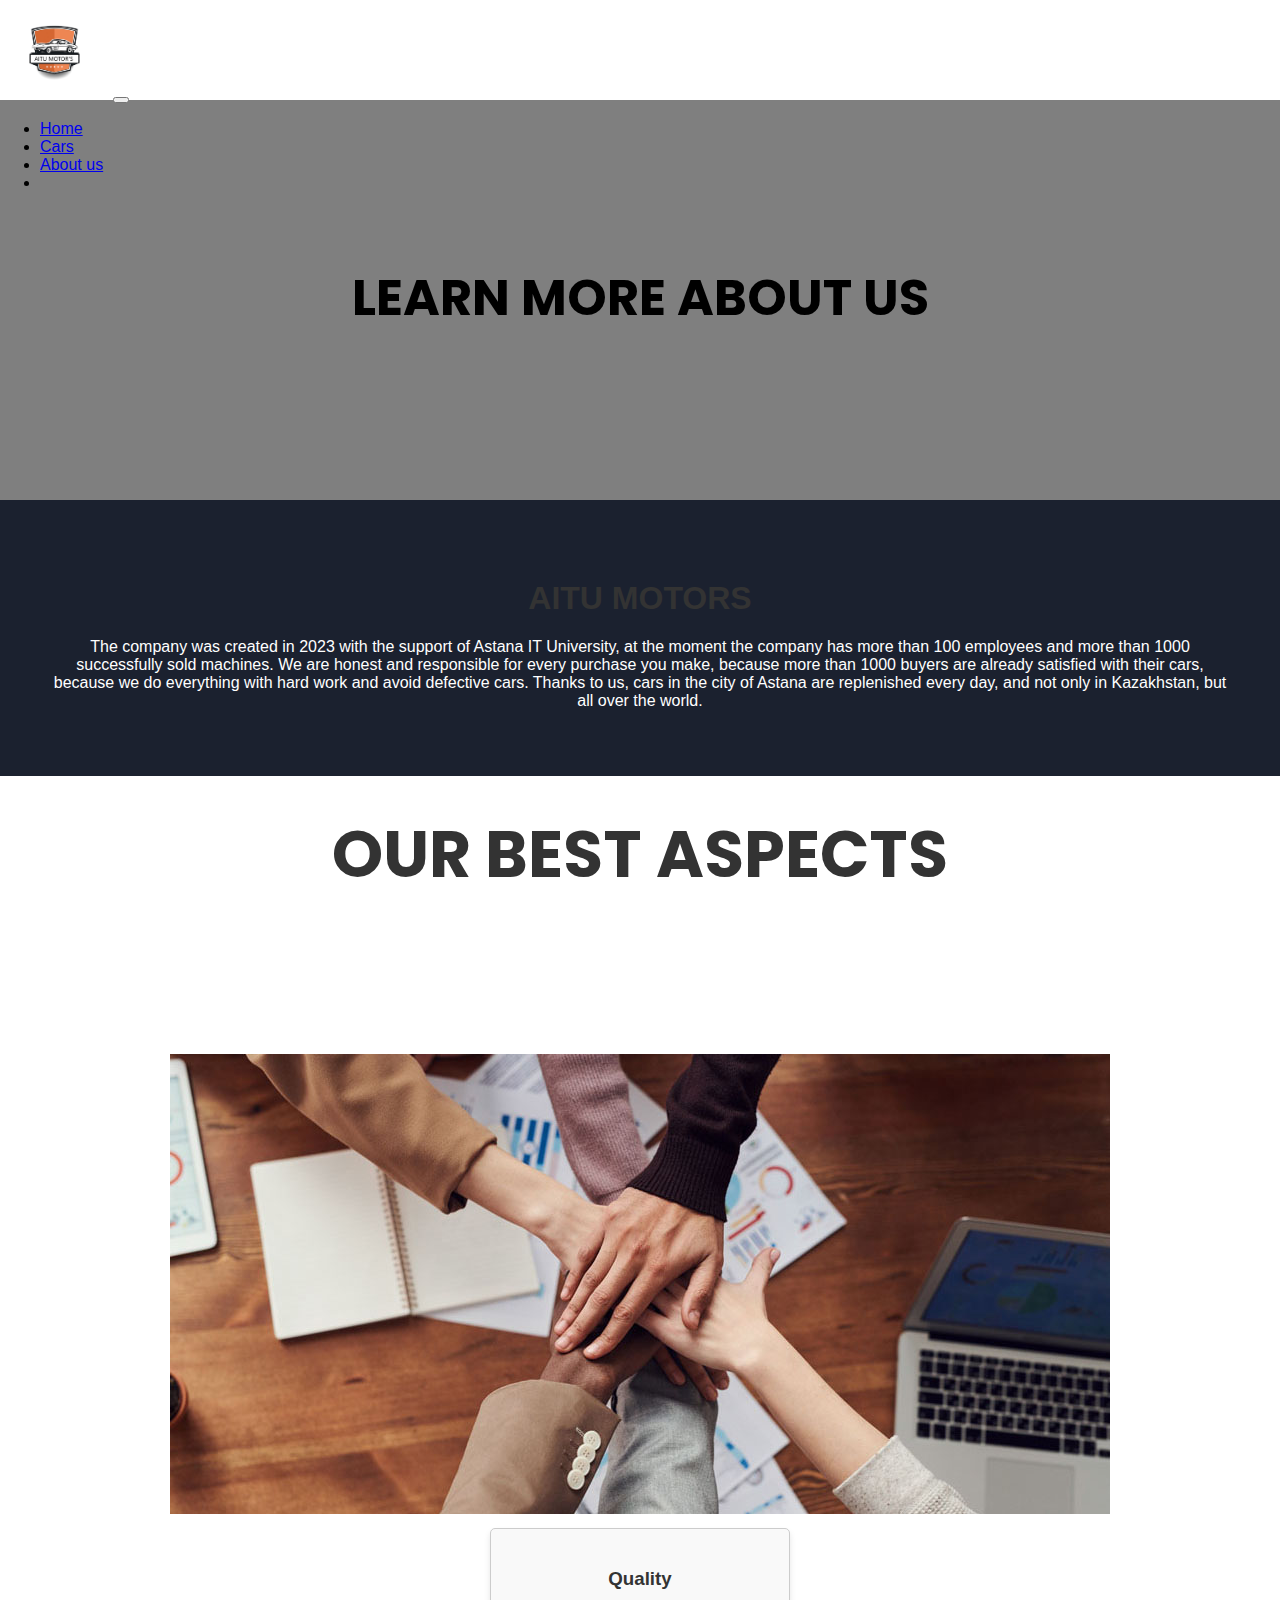
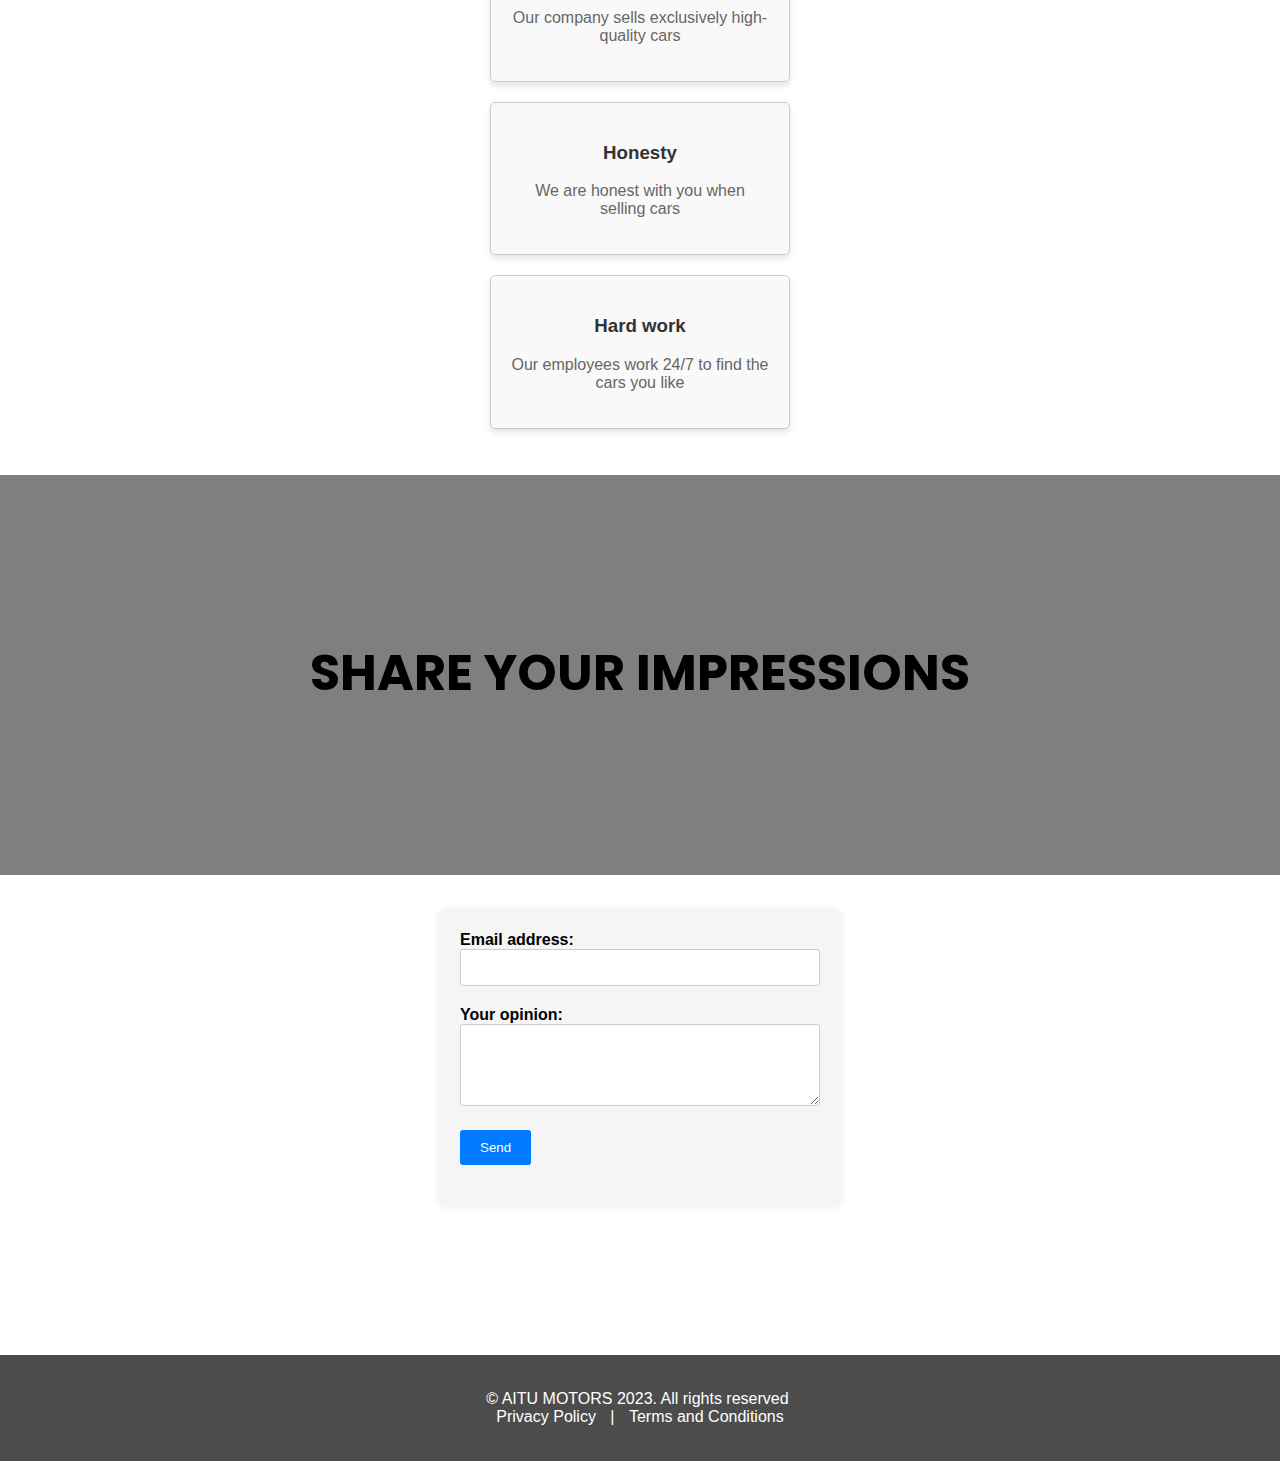
==== about.html @ c8496c9d "Add files via upload" ====
<!DOCTYPE html>
<html>
    <head>
        <title>About Us</title>
        <link rel="icon" type="image/x-icon" href="images/AITUMOTORS.ico">
        
        <meta charset="utf-8">
       
        <link rel="preconnect" href="https://fonts.googleapis.com">
<link rel="preconnect" href="https://fonts.gstatic.com" crossorigin>
<link href="https://fonts.googleapis.com/css2?family=Poppins:wght@900&display=swap" rel="stylesheet">
        <link href="https://cdn.jsdelivr.net/npm/bootstrap@5.3.2/dist/css/bootstrap.min.css" rel="stylesheet" integrity="sha384-T3c6CoIi6uLrA9TneNEoa7RxnatzjcDSCmG1MXxSR1GAsXEV/Dwwykc2MPK8M2HN" crossorigin="anonymous">  
        <link rel="stylesheet" href="index.css"> 
        <link rel="stylesheet" href="fonts.css"> 
        <link rel="stylesheet" href="cars.css">
    </head>

    <body>
        <section>
            <nav class="navbar navbar-expand-lg navbar-dark bg-dark">
                <div class="container-fluid">
                  <a class="navbar-brand" href="index.html"><img src="images/logo/AITUMOTORS.png" height="100" alt="aitumotors"></a>
                  <button class="navbar-toggler" type="button" data-bs-toggle="collapse" data-bs-target="#navbarNavDropdown" aria-controls="navbarNavDropdown" aria-expanded="false" aria-label="Toggle navigation">
                    <span class="navbar-toggler-icon"></span>
                  </button>
                  <div class="collapse navbar-collapse" id="navbarNavDropdown">
                    <ul class="navbar-nav ms-auto">
                      <li class="nav-item">
                        <a class="nav-link active" aria-current="page" href="index.html" >Home</a>
                      </li>
                      <li class="nav-item">
                        <a class="nav-link" href="cars.html">Cars</a>
                      </li>
                      <li class="nav-item">
                        <a class="nav-link" href="about.html">About us</a>
                      </li>
                      <li class="nav-item dropdown">
                        
                       
                      </li>
                    </ul>
                  </div>
                </div>
              </nav>
        </section>
        <div class="dark-background">
            <h1>LEARN MORE ABOUT US</h1>
        </div>
        <div class="about-section">
            <h1>AITU MOTORS</h1>
            <p>The company was created in 2023 with the support of Astana IT University, at the moment the company has more than 100 employees and more than 1000 successfully sold machines. We are honest and responsible for every purchase you make, because more than 1000 buyers are already satisfied with their cars, because we do everything with hard work and avoid defective cars. Thanks to us, cars in the city of Astana are replenished every day, and not only in Kazakhstan, but all over the world.</p>
          </div>
          
    <body>
        
        <style>
          
      </style>
      <div class="bestaspects">
      <h1>OUR BEST ASPECTS</h1>
    </div>
      <div class="container">
          <div class="image">
            
              <img src="images/logo/about-image-1-940x460.jpg"  height="1000">
          </div>
          
          <div class="card">
              <h3>Quality</h3>
              <p>Our company sells exclusively high-quality cars</p>
          </div>
  
          <div class="card">
              <h3>Honesty</h3>
              <p>We are honest with you when selling cars</p>
          </div>
  
          <div class="card">
              <h3>Hard work</h3>
              <p>Our employees work 24/7 to find the cars you like</p>
          </div>
      </div><br><br>
      <div class="dark-background">
        <h1>SHARE YOUR IMPRESSIONS</h1>
    </div><br><br>
    
  
</head>
<body>
  <div class="form-container">
      
      <form action="#" method="post">
          <div class="form-group">
              <label for="email">Email address:</label>
              <input type="email" id="email" name="email" required>
          </div>
          <div class="form-group">
              <label for="message">Your opinion:</label>
              <textarea id="message" name="message" rows="4" required></textarea>
          </div>
          <div class="form-group">
              <button type="submit" class="btn">Send</button>
          </div>
      </form>
  </div>
    <footer class="footer">
        <div class="container">
            <div class="row">
                <div class="col-12 text-center">
                    &copy; <span id="copyright-year"></span> AITU MOTORS 2023. All rights reserved <br>
                    <a href>Privacy Policy</a> | <a href>Terms and Conditions</a>
                </div>
            </div>
        </div>
    </footer>
    </body>
</html>
---- index.css ----
#image {
    display: flex;
    justify-content: center;
}

#centertext {
    text-align: center;
}
.centertextborder {
    text-align: center;
    border-style: solid;
    border-color:orange;
    padding: 10px;
}

.gallery {
    display: flex;
    justify-content: space-between;
    width: 93%;
}
.navbar{
    height: 100px;
}

.dropdown-item{
    text-align:right;
}
#bg-video {
    min-width: 100%;
    min-height: 100vh;
    max-width: 100%;
    max-height: 100vh;
    object-fit: cover;
    z-index: -1;
}
.carcard {
    display: flex;
    justify-content: center;
}
.container{
    margin-top: 150px;
}

.main-banner .caption {
    margin:-50px, ;
    text-align: center;
    position: absolute;
    width: 80%;
    left: 51%;
    top: 50%;
    transform: translate(-50%,-50%);
    
    }
.card{
    margin:auto;
}
.list-group-item {
    border: none;
    border-radius: 10px;
    margin-bottom: 10px;
    box-shadow: 0 4px 6px rgba(0, 0, 0, 0.1);
}
.list-group-item:hover {
    background-color: #f8f9fa;
}
.media {
    align-items: center;
}
.media-body {
    padding-left: 20px;
}
h5 {
    color: #333;
}
.main-bannerr .caption{
    margin:-50px, ;
    text-align: center;
    position: absolute;
    width: 80%;
    left: 51%;
    top: 50%;
    transform: translate(-50%,-50%);
}
.card {
    border: 1px solid #e0e0e0;
    border-radius: 10px;
    box-shadow: 0 4px 6px rgba(0, 0, 0, 0.1);
    transition: transform 0.2s ease-in-out;
    margin-bottom: 20px;
    background-color: #fff;
}

.card:hover {
    transform: scale(1.03);
}


.card-img-top {
    border-top-left-radius: 10px;
    border-top-right-radius: 10px;
    height: 250px;
}

h1 {
    text-align: center;
    margin-top: 30px;
    color: #333;
}




.footer .container{
    background-color:rgba(0, 0, 0, 0.7);
    color: #fff;
    padding: 35px;
}
.footer a {
    color: #fff;
    text-decoration: none; 
    margin: 10px;
}
.footer a:hover {
    text-decoration: underline; 
}
#call-to-action {
    padding: 120px 0px;
    background-image: url(../images/cta-bg.jpg);
    background-position: center center;
    background-repeat: no-repeat;
    background-size: cover;
    text-align: center;
  }
.section-bg {
    background-position: center center;
    background-repeat: no-repeat;
    background-size: cover;
    position: relative;
  }
.section-bg .container {
    position: relative;
    z-index: 2
  }

.dark-background {
    background-color: rgba(0, 0, 0, 0.5); 
    height: 400px; 
    width: 100%;
    bottom: 0; 
    left: 0; 
    z-index: 999; 
    display: flex; 
    align-items: center; 
    justify-content: center; 
    color: white;
    font-size: 100px;
    font-family: Poppins;
}
body {
    font-family: Arial, Helvetica, sans-serif;
    margin: 0;
  }
  
  html {
    box-sizing: border-box;
  }
  
  *, *:before, *:after {
    box-sizing: inherit;
  }
  
  .column {
    float: left;
    width: 33.3%;
    margin-bottom: 16px;
    padding: 0 8px;
  }
  
  .card {
    box-shadow: 0 4px 8px 0 rgba(0, 0, 0, 0.2);
    margin: 8px;
  }
  
  .about-section {
    padding: 50px;
    text-align: center;
    background-color: #1b212f;
    color: white;
  }
  
  .container {
    padding: 0 16px;
  }
  
  .container::after, .row::after {
    content: "";
    clear: both;
    display: table;
  }
  
  .title {
    color: grey;
  }
  
  .button {
    border: none;
    outline: 0;
    display: inline-block;
    padding: 8px;
    color: white;
    background-color: #000;
    text-align: center;
    cursor: pointer;
    width: 100%;
  }
  
  .button:hover {
    background-color: #555;
  }
  
  @media screen and (max-width: 650px) {
    .column {
      width: 100%;
      display: block;
    }
  }
  .card {
    width: 300px;
    border: 1px solid #ccc;
    border-radius: 5px;
    padding: 20px;
    margin: 10px;
    box-shadow: 0 4px 6px rgba(0, 0, 0, 0.1);
    text-align: center;
    background-color: #f9f9f9;
}

.container {
  display: flex;
  flex-direction: column;
  align-items: center;
}

.image img {
  max-width: 100%;
  height: auto;
}

.card {
  width: 300px;
  border: 1px solid #ccc;
  border-radius: 5px;
  padding: 20px;
  margin: 10px 0;
  box-shadow: 0 4px 6px rgba(0, 0, 0, 0.1);
  text-align: center;
  background-color: #f9f9f9;
}

.card h3 {
  color: #333;
}

.card p {
  color: #666;
}

.card .additional-text {
  color: #999;
  font-size: 14px;
}

.form-container {
  max-width: 400px;
  margin: 0 auto;
  padding: 20px;
  background-color: #f5f5f5;
  border-radius: 5px;
  box-shadow: 0 0 10px rgba(0, 0, 0, 0.1);
}
.form-group {
  margin-bottom: 20px;
}

.form-group label {
  display: block;
  font-weight: bold;
}

.form-group input[type="email"],
.form-group textarea {
  width: 100%;
  padding: 10px;
  border: 1px solid #ccc;
  border-radius: 3px;
}

.btn {
  background-color: #007bff;
  color: #fff;
  padding: 10px 20px;
  border: none;
  border-radius: 3px;
  cursor: pointer;
}

.btn:hover {
  background-color: #0056b3;
}
body {
  margin: 0;
  padding: 0;
  font-family: Arial, sans-serif;
}

.grid-container {
  display: grid;
  grid-template-columns: repeat(2, 1fr);
  gap: 10px;
  padding: 20px;
}

.grid-item {
  border: 1px solid #ddd;
  padding: 10px;
  text-align: center;
}

.grid-item img {
  max-width: 100%;
  height: auto;
}
---- fonts.css ----
.main-banner .caption h6{
    font-size: 70px;
    color:white;
}
.main-banner .caption h2{
    font-size: 40px;
    color:#ed563b;
    margin-top:50px;
}
.caption{
    font-family: Poppins;
}
.soon h3{
    font-family:Poppins;
    text-align: center;
    margin-top: 80px;
}
.soon h5{
    font-family:Poppins;
    text-align:center;
    margin-top: 90px;
}
.ourspec {
    font-family:Poppins;
    text-align:center;
    margin-top:90px;
}
.caption h6{
    font-family: Poppins;
    color:#ed563b;
    font-size: 75px;
}
.caption h5{
    font-family:Poppins;
    color:white;
    font-size: 50px;
}
.dark-background h1{
    font-family: Poppins;
    color:black;
    font-size: 50px;
}
.bestaspects h1{
    font-family:Poppins;
    font-size:65px;
}
---- cars.css ----
.main-banner .caption {
    margin:-50px, ;
    text-align: center;
    position: absolute;
    width: 80%;
    left: 51%;
    top: 50%;
    transform: translate(-50%,-50%);
    
    }
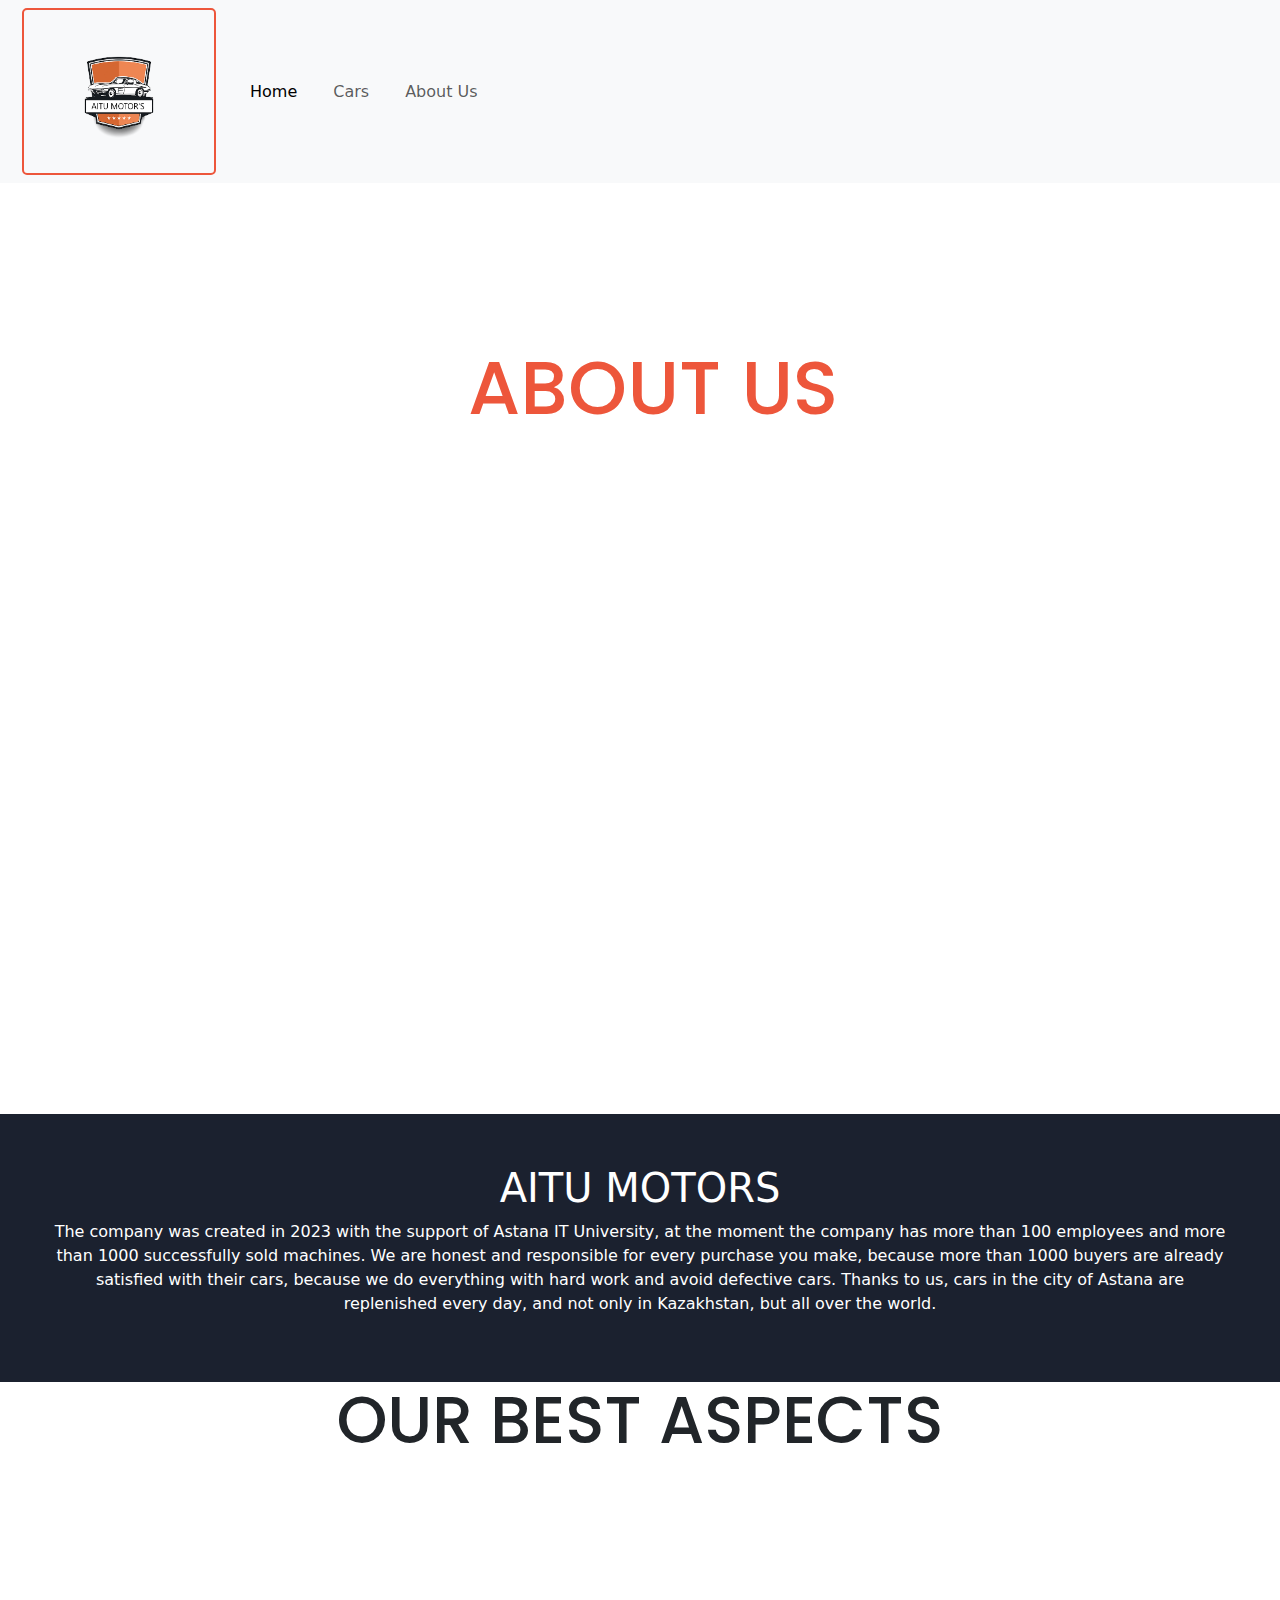
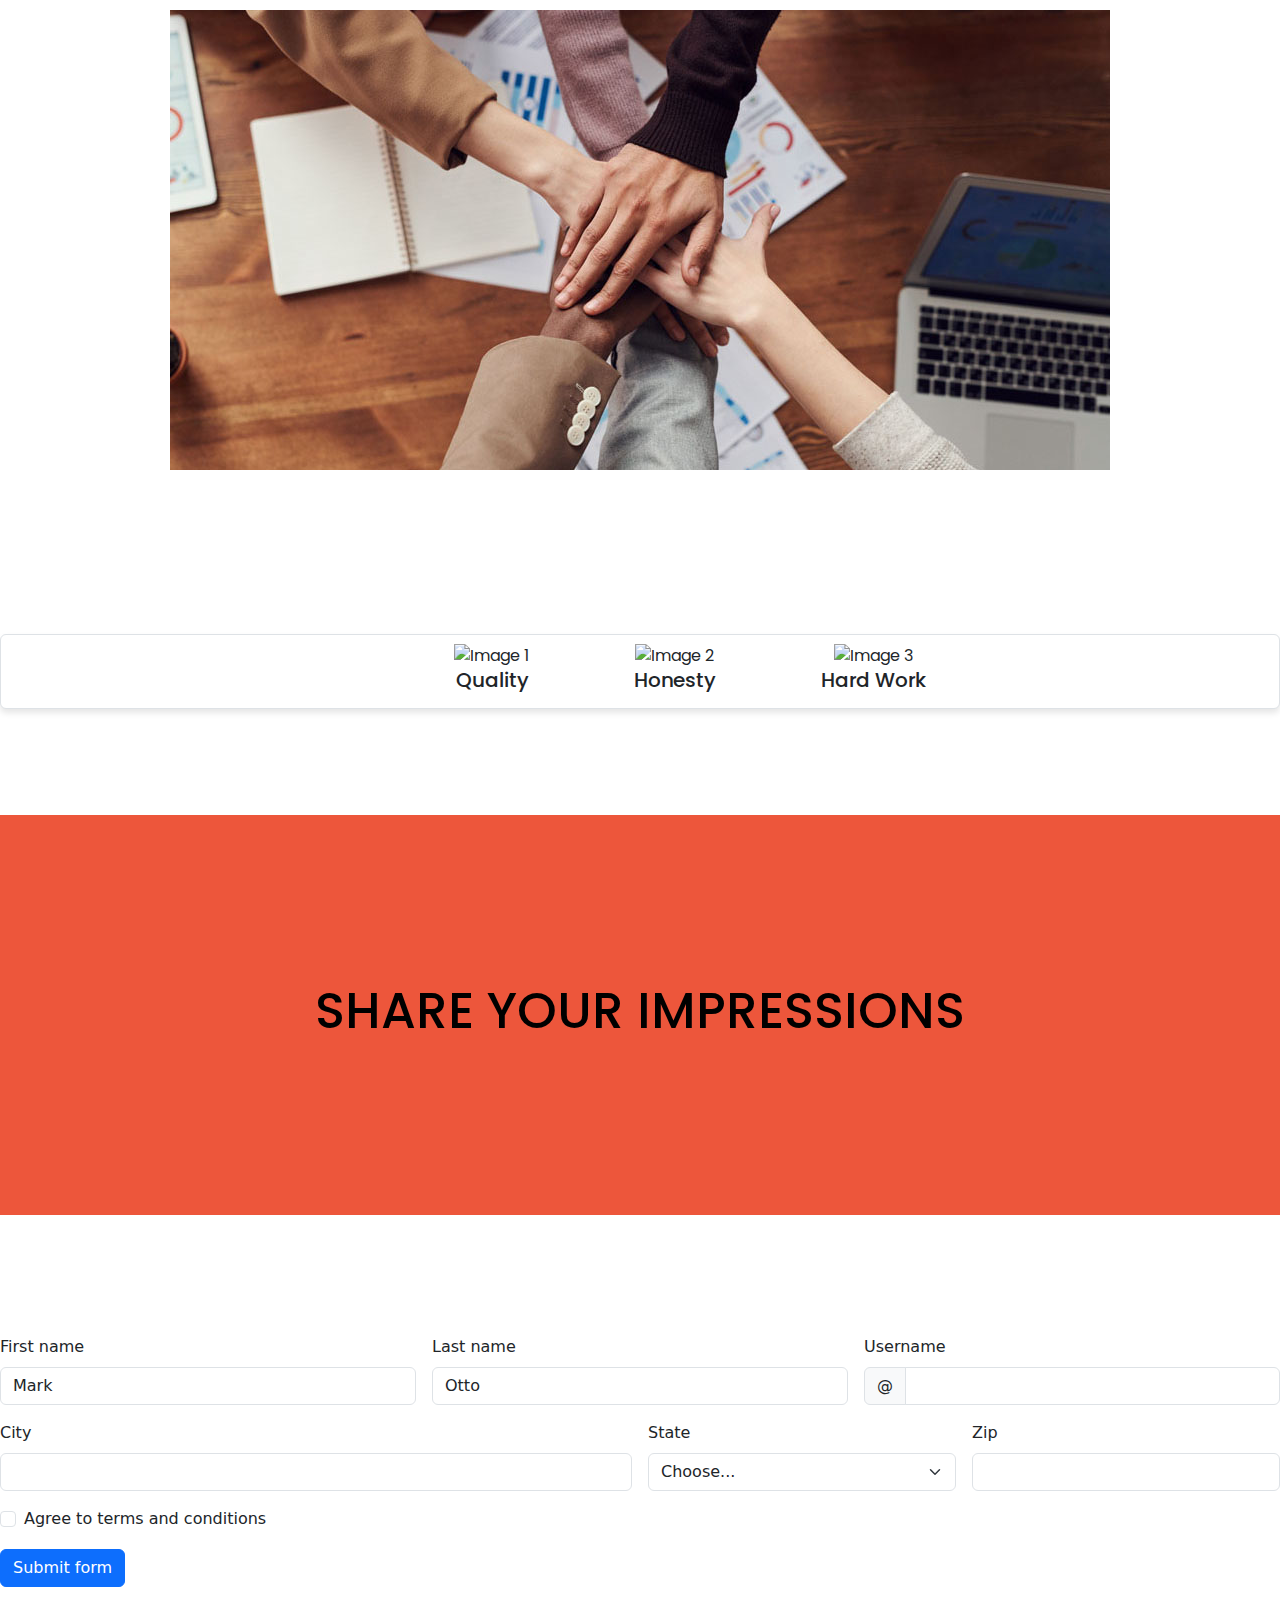
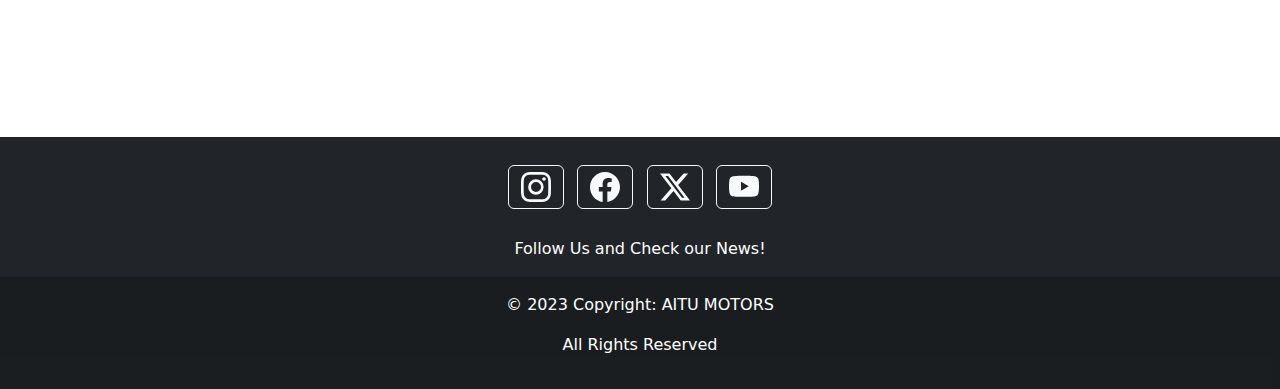
==== commit 58ef3de8: "Add files via upload" ====
--- a/about.html
+++ b/about.html
@@ -2,50 +2,63 @@
 <html>
     <head>
         <title>About Us</title>
-        <link rel="icon" type="image/x-icon" href="images/AITUMOTORS.ico">
+        <link rel="icon" type="image/x-icon" href="images/logo/AITUMOTORS.ico">
         
         <meta charset="utf-8">
        
         <link rel="preconnect" href="https://fonts.googleapis.com">
-<link rel="preconnect" href="https://fonts.gstatic.com" crossorigin>
-<link href="https://fonts.googleapis.com/css2?family=Poppins:wght@900&display=swap" rel="stylesheet">
+        <link rel="preconnect" href="https://fonts.gstatic.com" crossorigin>
+        <link href="https://fonts.googleapis.com/css2?family=Poppins:wght@900&display=swap" rel="stylesheet">
         <link href="https://cdn.jsdelivr.net/npm/bootstrap@5.3.2/dist/css/bootstrap.min.css" rel="stylesheet" integrity="sha384-T3c6CoIi6uLrA9TneNEoa7RxnatzjcDSCmG1MXxSR1GAsXEV/Dwwykc2MPK8M2HN" crossorigin="anonymous">  
         <link rel="stylesheet" href="index.css"> 
         <link rel="stylesheet" href="fonts.css"> 
         <link rel="stylesheet" href="cars.css">
+        <link rel="stylesheet" href="about.css">
+        <link href="https://cdn.jsdelivr.net/npm/bootstrap@5.3.1/dist/css/bootstrap.min.css" rel="stylesheet">
+        <link rel="preconnect" href="https://fonts.googleapis.com">
+        <link rel="preconnect" href="https://fonts.gstatic.com" crossorigin>
+        <link href="https://fonts.googleapis.com/css2?family=Teko:wght@300&display=swap" rel="stylesheet">
+        <link rel="stylesheet" href="about.js">
     </head>
 
     <body>
         <section>
-            <nav class="navbar navbar-expand-lg navbar-dark bg-dark">
-                <div class="container-fluid">
-                  <a class="navbar-brand" href="index.html"><img src="images/logo/AITUMOTORS.png" height="100" alt="aitumotors"></a>
-                  <button class="navbar-toggler" type="button" data-bs-toggle="collapse" data-bs-target="#navbarNavDropdown" aria-controls="navbarNavDropdown" aria-expanded="false" aria-label="Toggle navigation">
-                    <span class="navbar-toggler-icon"></span>
-                  </button>
-                  <div class="collapse navbar-collapse" id="navbarNavDropdown">
-                    <ul class="navbar-nav ms-auto">
-                      <li class="nav-item">
-                        <a class="nav-link active" aria-current="page" href="index.html" >Home</a>
-                      </li>
-                      <li class="nav-item">
-                        <a class="nav-link" href="cars.html">Cars</a>
-                      </li>
-                      <li class="nav-item">
-                        <a class="nav-link" href="about.html">About us</a>
-                      </li>
-                      <li class="nav-item dropdown">
-                        
-                       
-                      </li>
-                    </ul>
+          <nav class="navbar navbar-expand-lg bg-body-tertiary">
+            <div class="container-fluid">
+              <a class="navbar-brand" href="index.html"><img src="images/logo/AITUMOTORS.png" alt="Logo" width="150" height="150" class="d-inline-block align-text-top"></a>
+              <button class="navbar-toggler" type="button" data-bs-toggle="collapse" data-bs-target="#navbarNavDropdown" aria-controls="navbarNavDropdown" aria-expanded="false" aria-label="Toggle navigation">
+                <span class="navbar-toggler-icon"></span>
+              </button>
+              <div class="collapse navbar-collapse" id="navbarNavDropdown">
+                <ul class="navbar-nav">
+                  <li class="nav-item">
+                    <a class="nav-link active" aria-current="page" href="index.html">Home</a>
+                  </li>
+                  <li class="nav-item">
+                    <a class="nav-link" href="cars.html">Cars</a>
+                  </li>
+                  <li class="nav-item">
+                    <a class="nav-link" href="about.html">About Us</a>
+                  </li>
+                </ul>
+              </div>
+            </div>
+          </nav>
+        </section>
+        <section>
+          <div class="main-bannerr" id="top">
+              <video autoplay muted loop id="bg-video">
+                  <source src="video/181537 (Original).mp4" type="video/mp4">
+              </video>
+              <div class="video-overlay header-text">
+                  <div class="caption">
+                      <h6>ABOUT US</h6><br><br>
+                      <h5>MORE INFORMATION</h5>                    
                   </div>
-                </div>
-              </nav>
-        </section>
-        <div class="dark-background">
-            <h1>LEARN MORE ABOUT US</h1>
-        </div>
+              </div>
+          </div>
+      </section><br>
+        
         <div class="about-section">
             <h1>AITU MOTORS</h1>
             <p>The company was created in 2023 with the support of Astana IT University, at the moment the company has more than 100 employees and more than 1000 successfully sold machines. We are honest and responsible for every purchase you make, because more than 1000 buyers are already satisfied with their cars, because we do everything with hard work and avoid defective cars. Thanks to us, cars in the city of Astana are replenished every day, and not only in Kazakhstan, but all over the world.</p>
@@ -59,59 +72,189 @@
       <div class="bestaspects">
       <h1>OUR BEST ASPECTS</h1>
     </div>
+    
       <div class="container">
           <div class="image">
             
               <img src="images/logo/about-image-1-940x460.jpg"  height="1000">
           </div>
+          </div>
           
-          <div class="card">
-              <h3>Quality</h3>
-              <p>Our company sells exclusively high-quality cars</p>
-          </div>
-  
-          <div class="card">
-              <h3>Honesty</h3>
-              <p>We are honest with you when selling cars</p>
-          </div>
-  
-          <div class="card">
-              <h3>Hard work</h3>
-              <p>Our employees work 24/7 to find the cars you like</p>
-          </div>
-      </div><br><br>
-      <div class="dark-background">
+          <div class="ourspec" >
+            
+            <div class="container" style="display: inline;">
+                
+                <ul class="list-group">
+                    <li class="list-group-item">
+                        <div class="media" style="display: inline-block; padding-left: 100px;">
+                            <img src="images/logo/quality.png" alt="Image 1" class="mr-3" style="width:100px;">
+                            <div class="media-body">
+                                <h5 class="mt-0">Quality</h5>
+                            </div>
+                        </div>
+                        <div class="media" style="display: inline-block; padding-left: 100px;">
+                            <img src="images/logo/honesty.png" alt="Image 2" class="mr-3" style="width:100px;">
+                            <div class="media-body">
+                                <h5 class="mt-0">Honesty</h5>
+                            </div>
+                        </div>
+                        <div class="media" style="display: inline-block; padding-left: 100px;">
+                          <img src="images/logo/hardwork.png"alt="Image 3" class="mr-3" style="width:100px;">
+                          <div class="media-body">
+                              <h5 class="mt-0">Hard Work</h5>
+                          </div>
+                      </div>
+                    </li>
+        
+                   
+        
+                </ul>
+            </div>
+        </div><br><br><br>
+      
+      <div class="dark-background" style="background-color:rgb(237, 86, 59) ;">
         <h1>SHARE YOUR IMPRESSIONS</h1>
-    </div><br><br>
+    </div><br><br><br><br><br>
+    </body>
+  </html>
     
   
-</head>
+
 <body>
-  <div class="form-container">
-      
-      <form action="#" method="post">
-          <div class="form-group">
-              <label for="email">Email address:</label>
-              <input type="email" id="email" name="email" required>
-          </div>
-          <div class="form-group">
-              <label for="message">Your opinion:</label>
-              <textarea id="message" name="message" rows="4" required></textarea>
-          </div>
-          <div class="form-group">
-              <button type="submit" class="btn">Send</button>
-          </div>
-      </form>
-  </div>
-    <footer class="footer">
-        <div class="container">
-            <div class="row">
-                <div class="col-12 text-center">
-                    &copy; <span id="copyright-year"></span> AITU MOTORS 2023. All rights reserved <br>
-                    <a href>Privacy Policy</a> | <a href>Terms and Conditions</a>
-                </div>
-            </div>
+  <form class="row g-3 needs-validation" novalidate>
+    <div class="col-md-4">
+      <label for="validationCustom01" class="form-label">First name</label>
+      <input type="text" class="form-control" id="validationCustom01" value="Mark" required>
+      <div class="valid-feedback">
+        Looks good!
+      </div>
+    </div>
+    <div class="col-md-4">
+      <label for="validationCustom02" class="form-label">Last name</label>
+      <input type="text" class="form-control" id="validationCustom02" value="Otto" required>
+      <div class="valid-feedback">
+        Looks good!
+      </div>
+    </div>
+    <div class="col-md-4">
+      <label for="validationCustomUsername" class="form-label">Username</label>
+      <div class="input-group has-validation">
+        <span class="input-group-text" id="inputGroupPrepend">@</span>
+        <input type="text" class="form-control" id="validationCustomUsername" aria-describedby="inputGroupPrepend" required>
+        <div class="invalid-feedback">
+          Please choose a username.
         </div>
-    </footer>
-    </body>
+      </div>
+    </div>
+    <div class="col-md-6">
+      <label for="validationCustom03" class="form-label">City</label>
+      <input type="text" class="form-control" id="validationCustom03" required>
+      <div class="invalid-feedback">
+        Please provide a valid city.
+      </div>
+    </div>
+    <div class="col-md-3">
+      <label for="validationCustom04" class="form-label">State</label>
+      <select class="form-select" id="validationCustom04" required>
+        <option selected disabled value="">Choose...</option>
+        <option>...</option>
+      </select>
+      <div class="invalid-feedback">
+        Please select a valid state.
+      </div>
+    </div>
+    <div class="col-md-3">
+      <label for="validationCustom05" class="form-label">Zip</label>
+      <input type="text" class="form-control" id="validationCustom05" required>
+      <div class="invalid-feedback">
+        Please provide a valid zip.
+      </div>
+    </div>
+    <div class="col-12">
+      <div class="form-check">
+        <input class="form-check-input" type="checkbox" value="" id="invalidCheck" required>
+        <label class="form-check-label" for="invalidCheck">
+          Agree to terms and conditions
+        </label>
+        <div class="invalid-feedback">
+          You must agree before submitting.
+        </div>
+      </div>
+    </div>
+    <div class="col-12">
+      <button class="btn btn-primary" type="submit">Submit form</button>
+    </div>
+  </form>
+    
+
+  <footer class="bg-dark text-center text-white">
+    <!-- Grid container -->
+    <div class="container p-4 pb-0">
+        <!-- Section: Social media -->
+        <section class="mb-4">
+
+            <!-- Instagram -->
+            <a class="btn btn-outline-light btn-floating m-1" href="https://instagram.com" role="button">
+                <svg xmlns="http://www.w3.org/2000/svg" width="30" height="30" fill="currentColor" class="bi bi-instagram" viewBox="0 0 16 16">
+                    <path d="M8 0C5.829 0 5.556.01 4.703.048 3.85.088 3.269.222 2.76.42a3.917 3.917 0 0 0-1.417.923A3.927 3.927 0 0 0 .42 2.76C.222 3.268.087 3.85.048 4.7.01 5.555 0 5.827 0 8.001c0 2.172.01 2.444.048 3.297.04.852.174 1.433.372 1.942.205.526.478.972.923 1.417.444.445.89.719 1.416.923.51.198 1.09.333 1.942.372C5.555 15.99 5.827 16 8 16s2.444-.01 3.298-.048c.851-.04 1.434-.174 1.943-.372a3.916 3.916 0 0 0 1.416-.923c.445-.445.718-.891.923-1.417.197-.509.332-1.09.372-1.942C15.99 10.445 16 10.173 16 8s-.01-2.445-.048-3.299c-.04-.851-.175-1.433-.372-1.941a3.926 3.926 0 0 0-.923-1.417A3.911 3.911 0 0 0 13.24.42c-.51-.198-1.092-.333-1.943-.372C10.443.01 10.172 0 7.998 0h.003zm-.717 1.442h.718c2.136 0 2.389.007 3.232.046.78.035 1.204.166 1.486.275.373.145.64.319.92.599.28.28.453.546.598.92.11.281.24.705.275 1.485.039.843.047 1.096.047 3.231s-.008 2.389-.047 3.232c-.035.78-.166 1.203-.275 1.485a2.47 2.47 0 0 1-.599.919c-.28.28-.546.453-.92.598-.28.11-.704.24-1.485.276-.843.038-1.096.047-3.232.047s-2.39-.009-3.233-.047c-.78-.036-1.203-.166-1.485-.276a2.478 2.478 0 0 1-.92-.598 2.48 2.48 0 0 1-.6-.92c-.109-.281-.24-.705-.275-1.485-.038-.843-.046-1.096-.046-3.233 0-2.136.008-2.388.046-3.231.036-.78.166-1.204.276-1.486.145-.373.319-.64.599-.92.28-.28.546-.453.92-.598.282-.11.705-.24 1.485-.276.738-.034 1.024-.044 2.515-.045v.002zm4.988 1.328a.96.96 0 1 0 0 1.92.96.96 0 0 0 0-1.92zm-4.27 1.122a4.109 4.109 0 1 0 0 8.217 4.109 4.109 0 0 0 0-8.217zm0 1.441a2.667 2.667 0 1 1 0 5.334 2.667 2.667 0 0 1 0-5.334z"/>
+                  </svg>
+            </a>
+
+            <!-- Facebook -->
+            <a class="btn btn-outline-light btn-floating m-1" href="https://facebook.com" role="button">
+                <svg xmlns="http://www.w3.org/2000/svg" width="30" height="30" fill="currentColor" class="bi bi-facebook" viewBox="0 0 16 16">
+                  <path d="M16 8.049c0-4.446-3.582-8.05-8-8.05C3.58 0-.002 3.603-.002 8.05c0 4.017 2.926 7.347 6.75 7.951v-5.625h-2.03V8.05H6.75V6.275c0-2.017 1.195-3.131 3.022-3.131.876 0 1.791.157 1.791.157v1.98h-1.009c-.993 0-1.303.621-1.303 1.258v1.51h2.218l-.354 2.326H9.25V16c3.824-.604 6.75-3.934 6.75-7.951z"/>
+                </svg>
+            </a>
+
+            <!-- Twitter-X -->
+            <a class="btn btn-outline-light btn-floating m-1" href="https://twitter.com" role="button">
+              <svg xmlns="http://www.w3.org/2000/svg" width="30" height="30" fill="currentColor" class="bi bi-twitter-x" viewBox="0 0 16 16">
+                <path d="M12.6.75h2.454l-5.36 6.142L16 15.25h-4.937l-3.867-5.07-4.425 5.07H.316l5.733-6.57L0 .75h5.063l3.495 4.633L12.601.75Zm-.86 13.028h1.36L4.323 2.145H2.865l8.875 11.633Z"/>
+              </svg>
+          </a>
+
+          <!-- YouTube -->
+          <a class="btn btn-outline-light btn-floating m-1" href="https://youtube.com" role="button">
+            <svg xmlns="http://www.w3.org/2000/svg" width="30" height="30" fill="currentColor" class="bi bi-youtube" viewBox="0 0 16 16">
+              <path d="M8.051 1.999h.089c.822.003 4.987.033 6.11.335a2.01 2.01 0 0 1 1.415 1.42c.101.38.172.883.22 1.402l.01.104.022.26.008.104c.065.914.073 1.77.074 1.957v.075c-.001.194-.01 1.108-.082 2.06l-.008.105-.009.104c-.05.572-.124 1.14-.235 1.558a2.007 2.007 0 0 1-1.415 1.42c-1.16.312-5.569.334-6.18.335h-.142c-.309 0-1.587-.006-2.927-.052l-.17-.006-.087-.004-.171-.007-.171-.007c-1.11-.049-2.167-.128-2.654-.26a2.007 2.007 0 0 1-1.415-1.419c-.111-.417-.185-.986-.235-1.558L.09 9.82l-.008-.104A31.4 31.4 0 0 1 0 7.68v-.123c.002-.215.01-.958.064-1.778l.007-.103.003-.052.008-.104.022-.26.01-.104c.048-.519.119-1.023.22-1.402a2.007 2.007 0 0 1 1.415-1.42c.487-.13 1.544-.21 2.654-.26l.17-.007.172-.006.086-.003.171-.007A99.788 99.788 0 0 1 7.858 2h.193zM6.4 5.209v4.818l4.157-2.408L6.4 5.209z"/>
+            </svg>
+        </a>
+        </section>
+        <p>Follow Us and Check our News!</p>
+        <!-- Section: Social media -->
+    </div>
+    <!-- Grid container -->
+    <!-- Copyright -->
+    <div class="text-center p-3" style="background-color: rgba(0, 0, 0, 0.2);">
+              <p>© 2023 Copyright: AITU MOTORS</p>
+              <p>All Rights Reserved</p>
+        
+    </div>
+</footer>
+
+
+<script src="https://cdn.jsdelivr.net/npm/bootstrap@5.3.2/dist/js/bootstrap.bundle.min.js" integrity="sha384-C6RzsynM9kWDrMNeT87bh95OGNyZPhcTNXj1NW7RuBCsyN/o0jlpcV8Qyq46cDfL" crossorigin="anonymous"></script>
+<script>
+  // Example starter JavaScript for disabling form submissions if there are invalid fields
+(() => {
+    'use strict'
+  
+    // Fetch all the forms we want to apply custom Bootstrap validation styles to
+    const forms = document.querySelectorAll('.needs-validation')
+  
+    // Loop over them and prevent submission
+    Array.from(forms).forEach(form => {
+      form.addEventListener('submit', event => {
+        if (!form.checkValidity()) {
+          event.preventDefault()
+          event.stopPropagation()
+        }
+  
+        form.classList.add('was-validated')
+      }, false)
+    })
+  })()
+</script>
+</body>
 </html>--- a/index.css
+++ b/index.css
@@ -19,9 +19,6 @@
     display: flex;
     justify-content: space-between;
     width: 93%;
-}
-.navbar{
-    height: 100px;
 }
 
 .dropdown-item{
@@ -56,11 +53,13 @@
 .card{
     margin:auto;
 }
+
 .list-group-item {
     border: none;
     border-radius: 10px;
     margin-bottom: 10px;
     box-shadow: 0 4px 6px rgba(0, 0, 0, 0.1);
+
 }
 .list-group-item:hover {
     background-color: #f8f9fa;
@@ -69,7 +68,7 @@
     align-items: center;
 }
 .media-body {
-    padding-left: 20px;
+    padding-left: 1px;
 }
 h5 {
     color: #333;
@@ -83,6 +82,9 @@
     top: 50%;
     transform: translate(-50%,-50%);
 }
+
+
+
 .card {
     border: 1px solid #e0e0e0;
     border-radius: 10px;
@@ -100,7 +102,7 @@
 .card-img-top {
     border-top-left-radius: 10px;
     border-top-right-radius: 10px;
-    height: 250px;
+    
 }
 
 h1 {
@@ -246,6 +248,7 @@
 .image img {
   max-width: 100%;
   height: auto;
+  padding-bottom: 50px;
 }
 
 .card {
@@ -333,5 +336,33 @@
   height: auto;
 }
 
-
-
+nav {
+  background: #f4f4f4;
+  text-align: center;
+  padding: 50px 0;
+}
+nav a {
+  text-decoration: none;
+  padding: 10px 20px;
+  color: rgb(237, 86, 59);
+  margin: 0 10px;
+  border: 2px solid rgb(237, 86, 59);
+  border-radius: 5px;
+  transition: all 0.3s ease;
+}
+nav a:hover {
+  background-color: rgb(237, 86, 59);
+  color: #fff;
+}
+#carouselExample{
+  padding-top:150px;
+  background-color: rgba(238, 233, 233, 0.537);
+}
+.soon h3{
+  color: rgb(237, 86, 59);
+  font-size: 50px;
+}
+#gallery p{
+  font-family: Poppins;
+  font-size:100px;
+}--- a/cars.css
+++ b/cars.css
@@ -8,3 +8,113 @@
     transform: translate(-50%,-50%);
     
     }
+
+    @import url('https://fonts.googleapis.com/css2?family=Raleway:wght@400;700&display=swap');
+*{
+    margin: 0;
+    padding: 0;
+    box-sizing: border-box;
+}
+
+.glow{
+    position: relative;
+    display: inline-block;
+    padding: 15px 20px;
+    margin: 40px 0;
+    color: rgb(237, 86, 59);
+    text-decoration: none;
+    text-transform: uppercase;
+    transition: 0.5s;
+    letter-spacing: 4px;
+    overflow: hidden;
+    margin-right: 50px;
+   
+}
+.glow:hover{
+    background: rgb(237, 86, 59);
+    color: #050801;
+    box-shadow: 0 0 5px rgb(237, 86, 59),
+                0 0 25px rgb(237, 86, 59),
+                0 0 50px rgb(237, 86, 59),
+                0 0 200px rgb(237, 86, 59);
+     -webkit-box-reflect:below 1px linear-gradient(transparent, #0005);
+}
+.glow:nth-child(1){
+    filter: hue-rotate(270deg);
+}
+.glow:nth-child(2){
+    filter: hue-rotate(110deg);
+}
+.glow span{
+    position: absolute;
+    display: block;
+}
+.glow span:nth-child(1){
+    top: 0;
+    left: 0;
+    width: 100%;
+    height: 2px;
+    background: linear-gradient(90deg,transparent,rgb(237, 86, 59));
+    animation: animate1 1s linear infinite;
+}
+@keyframes animate1{
+    0%{
+        left: -100%;
+    }
+    50%,100%{
+        left: 100%;
+    }
+}
+.glow span:nth-child(2){
+    top: -100%;
+    right: 0;
+    width: 2px;
+    height: 100%;
+    background: linear-gradient(180deg,transparent,rgb(237, 86, 59));
+    animation: animate2 1s linear infinite;
+    animation-delay: 0.25s;
+}
+@keyframes animate2{
+    0%{
+        top: -100%;
+    }
+    50%,100%{
+        top: 100%;
+    }
+}
+.glow span:nth-child(3){
+    bottom: 0;
+    right: 0;
+    width: 100%;
+    height: 2px;
+    background: linear-gradient(270deg,transparent,rgb(237, 86, 59));
+    animation: animate3 1s linear infinite;
+    animation-delay: 0.50s;
+}
+@keyframes animate3{
+    0%{
+        right: -100%;
+    }
+    50%,100%{
+        right: 100%;
+    }
+}
+
+
+.glow span:nth-child(4){
+    bottom: -100%;
+    left: 0;
+    width: 2px;
+    height: 100%;
+    background: linear-gradient(360deg,transparent,rgb(237, 86, 59));
+    animation: animate4 1s linear infinite;
+    animation-delay: 0.75s;
+}
+@keyframes animate4{
+    0%{
+        bottom: -100%;
+    }
+    50%,100%{
+        bottom: 100%;
+    }
+}